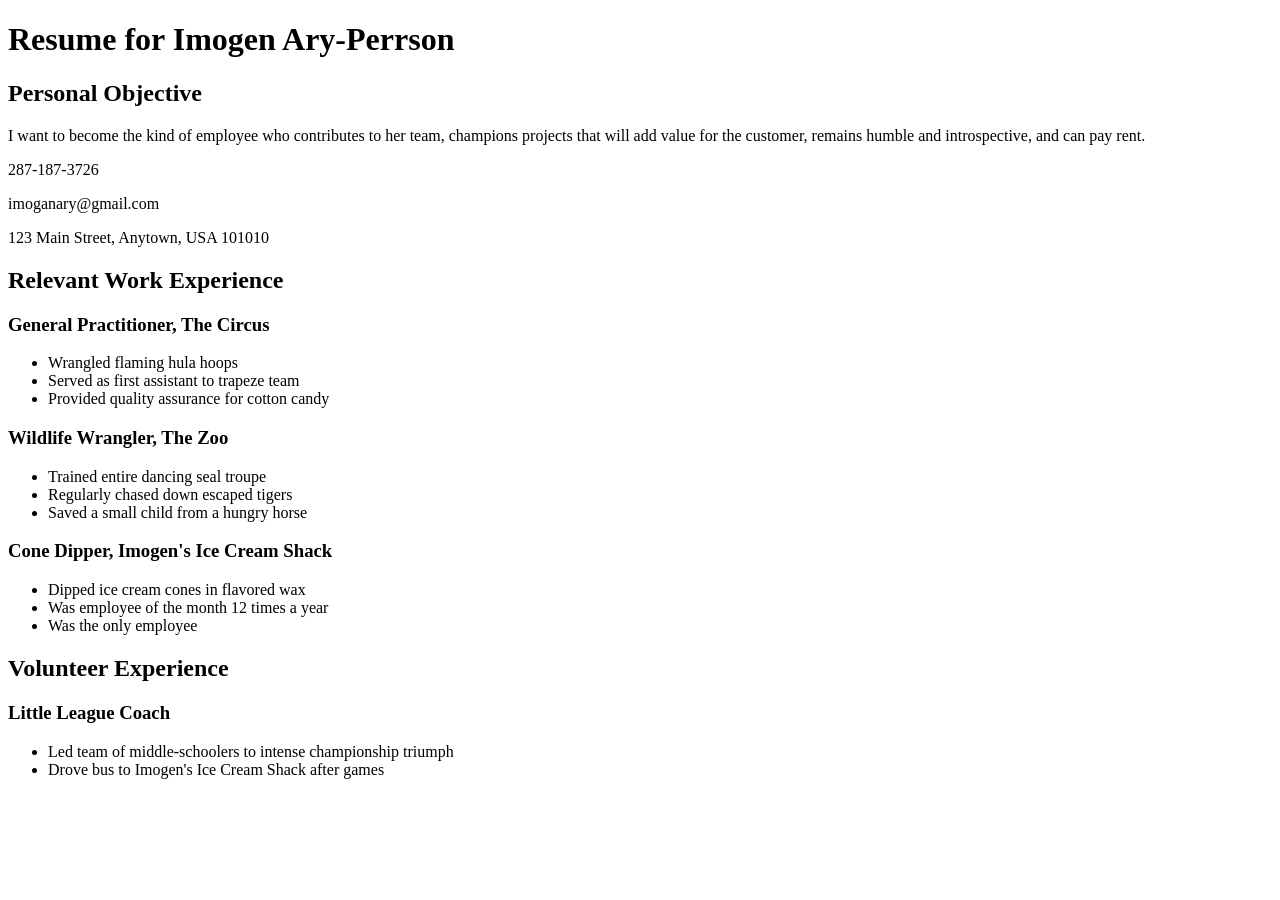
==== css/css-demo/index.html @ cf5e25d7 "add css stylesheet" ====
<!DOCTYPE html>
<html>
<head>

  <title>Resume</title>
  <!-- We're using Google Fonts, which you can also do on your sites, but you don't need to know how for any assessments in this unit. -->
  <link href='https://fonts.googleapis.com/css?family=Dancing+Script' rel='stylesheet' type='text/css'/>
  <link rel="stylesheet" href="styles/elegant-styles.css" type="text/css">
  <link rel="stylesheet" href="styles/fixed-contact.css" type="text/css">
</head>
<body>
  <h1 id="resume-title">Resume for Imogen Ary-Perrson</h1>
  <section id="personal-objective">
    <h2>Personal Objective</h2>
    <p>I want to become the kind of employee who contributes to her team, champions projects that will add value for the customer, remains humble and introspective, and can pay rent.</p>
  </section>
  <section id="contact-info">
    <p>287-187-3726</p>
    <p>imoganary@gmail.com</p>
    <p>123 Main Street, Anytown, USA 101010</p>
  </section>

  <section id="work-experience">
    <h2 class="experience-category">Relevant Work Experience</h2>
    <section class="job">
      <h3>General Practitioner, The Circus</h3>
      <ul>
        <li>Wrangled flaming hula hoops</li>
        <li>Served as first assistant to trapeze team</li>
        <li class="featured">Provided quality assurance for cotton candy</li>
      </ul>
    </section>
    <section class="job">
      <h3>Wildlife Wrangler, The Zoo</h3>
      <ul>
        <li>Trained entire dancing seal troupe</li>
        <li>Regularly chased down escaped tigers</li>
        <li class="featured">Saved a small child from a hungry horse</li>
      </ul>
    </section>
    <section class="job">
      <h3>Cone Dipper, Imogen's Ice Cream Shack</h3>
      <ul>
        <li>Dipped ice cream cones in flavored wax</li>
        <li class="featured">Was employee of the month 12 times a year</li>
        <li>Was the only employee</li>
      </ul>
    </section>
  </section>

  <section id="volunteer-experience">
    <h2 class="experience-category">Volunteer Experience</h1>
    <section class="volunteer-gig">
      <h3>Little League Coach</h3>
      <ul>
        <li>Led team of middle-schoolers to intense championship triumph</li>
        <li>Drove bus to Imogen's Ice Cream Shack after games</li>
      </ul>
    </section>
  </section>
</body>
</html>
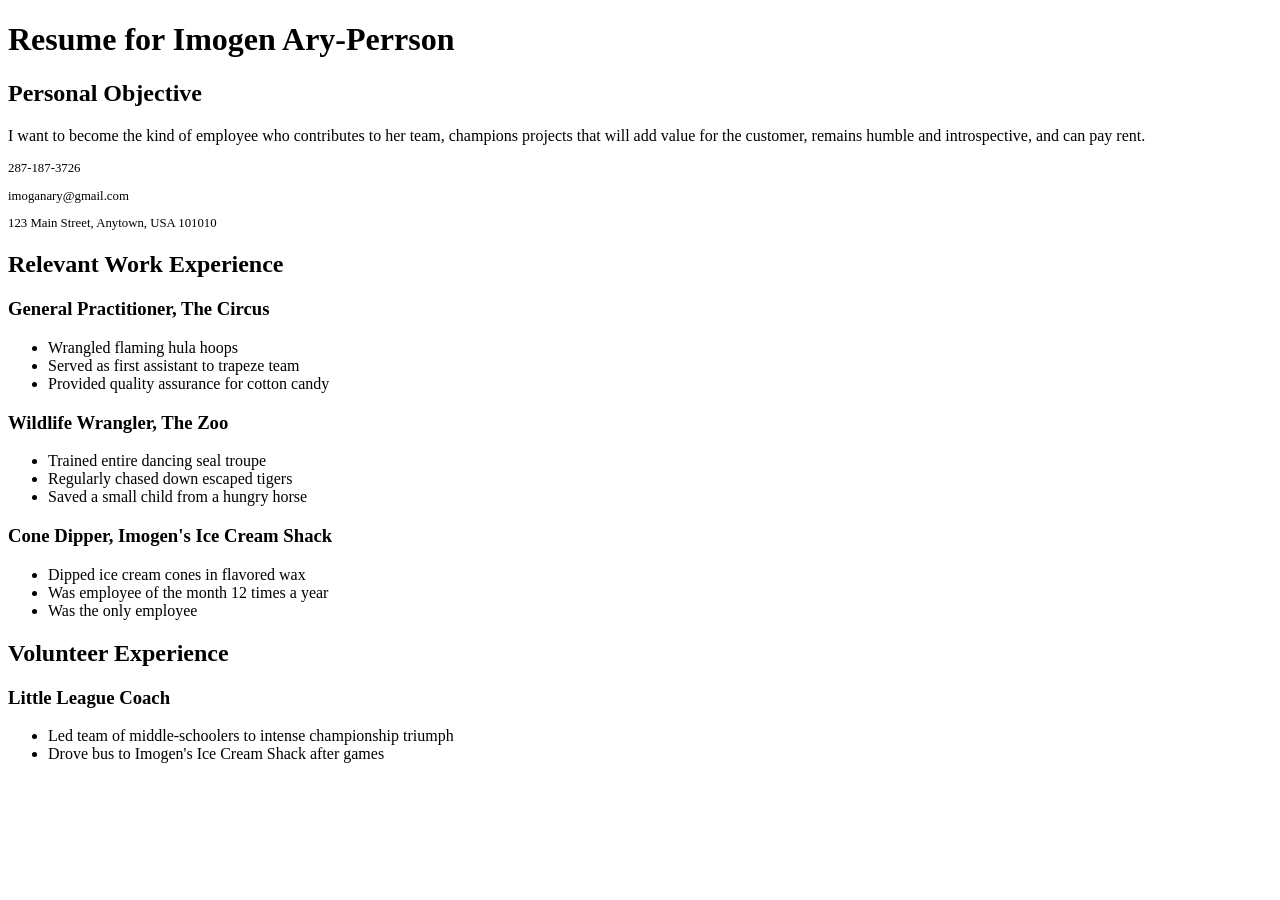
==== commit 3f664613: "add practice style sheet to index html, and make contact info smaller .8em" ====
--- a/css/css-demo/index.html
+++ b/css/css-demo/index.html
@@ -7,6 +7,7 @@
   <link href='https://fonts.googleapis.com/css?family=Dancing+Script' rel='stylesheet' type='text/css'/>
   <link rel="stylesheet" href="styles/elegant-styles.css" type="text/css">
   <link rel="stylesheet" href="styles/fixed-contact.css" type="text/css">
+  <link rel="stylesheet" href="styles/practice.css" type="text/css">
 </head>
 <body>
   <h1 id="resume-title">Resume for Imogen Ary-Perrson</h1>
--- a/css/css-demo/styles/practice.css
+++ b/css/css-demo/styles/practice.css
@@ -0,0 +1,3 @@
+#contact-info{
+	font-size:.8em;
+}
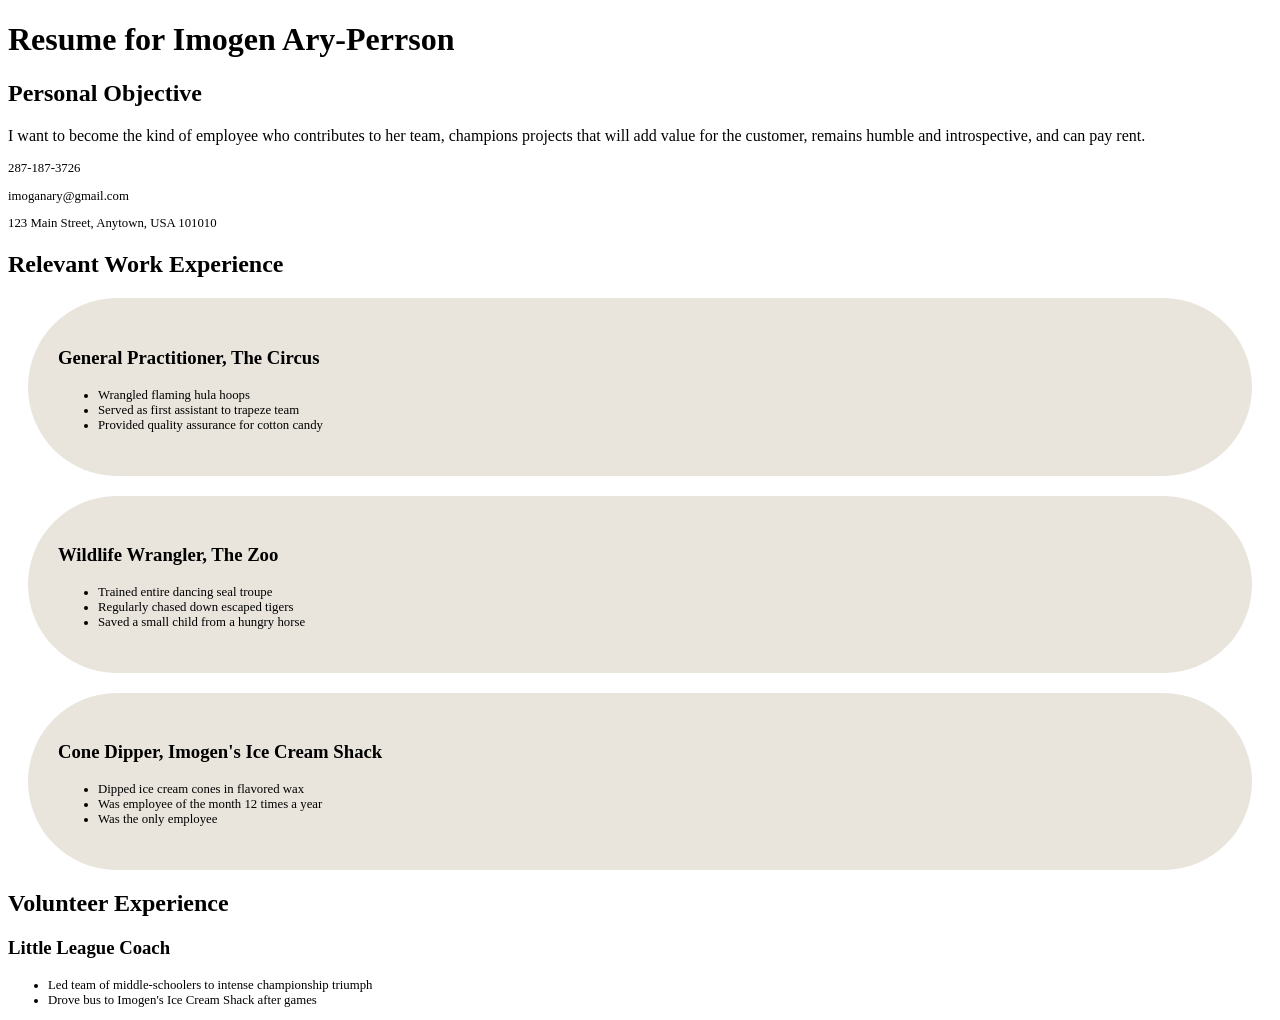
==== commit 4215c53b: "add unordered-list class to ul element in index html, and change text to .8em in ul tags" ====
--- a/css/css-demo/index.html
+++ b/css/css-demo/index.html
@@ -25,7 +25,7 @@
     <h2 class="experience-category">Relevant Work Experience</h2>
     <section class="job">
       <h3>General Practitioner, The Circus</h3>
-      <ul>
+      <ul class="unordered-list">
         <li>Wrangled flaming hula hoops</li>
         <li>Served as first assistant to trapeze team</li>
         <li class="featured">Provided quality assurance for cotton candy</li>
@@ -33,7 +33,7 @@
     </section>
     <section class="job">
       <h3>Wildlife Wrangler, The Zoo</h3>
-      <ul>
+      <ul class="unordered-list">
         <li>Trained entire dancing seal troupe</li>
         <li>Regularly chased down escaped tigers</li>
         <li class="featured">Saved a small child from a hungry horse</li>
@@ -41,7 +41,7 @@
     </section>
     <section class="job">
       <h3>Cone Dipper, Imogen's Ice Cream Shack</h3>
-      <ul>
+      <ul class="unordered-list">
         <li>Dipped ice cream cones in flavored wax</li>
         <li class="featured">Was employee of the month 12 times a year</li>
         <li>Was the only employee</li>
@@ -53,7 +53,7 @@
     <h2 class="experience-category">Volunteer Experience</h1>
     <section class="volunteer-gig">
       <h3>Little League Coach</h3>
-      <ul>
+      <ul class="unordered-list">
         <li>Led team of middle-schoolers to intense championship triumph</li>
         <li>Drove bus to Imogen's Ice Cream Shack after games</li>
       </ul>
--- a/css/css-demo/styles/practice.css
+++ b/css/css-demo/styles/practice.css
@@ -1,3 +1,14 @@
 #contact-info{
 	font-size:.8em;
+}
+
+.job{
+	background-color:#e9e5dc;
+	border-radius:350px 350px;
+	padding:30px;
+	margin:20px;
+}
+
+.unordered-list{
+	font-size:.8em;
 }
